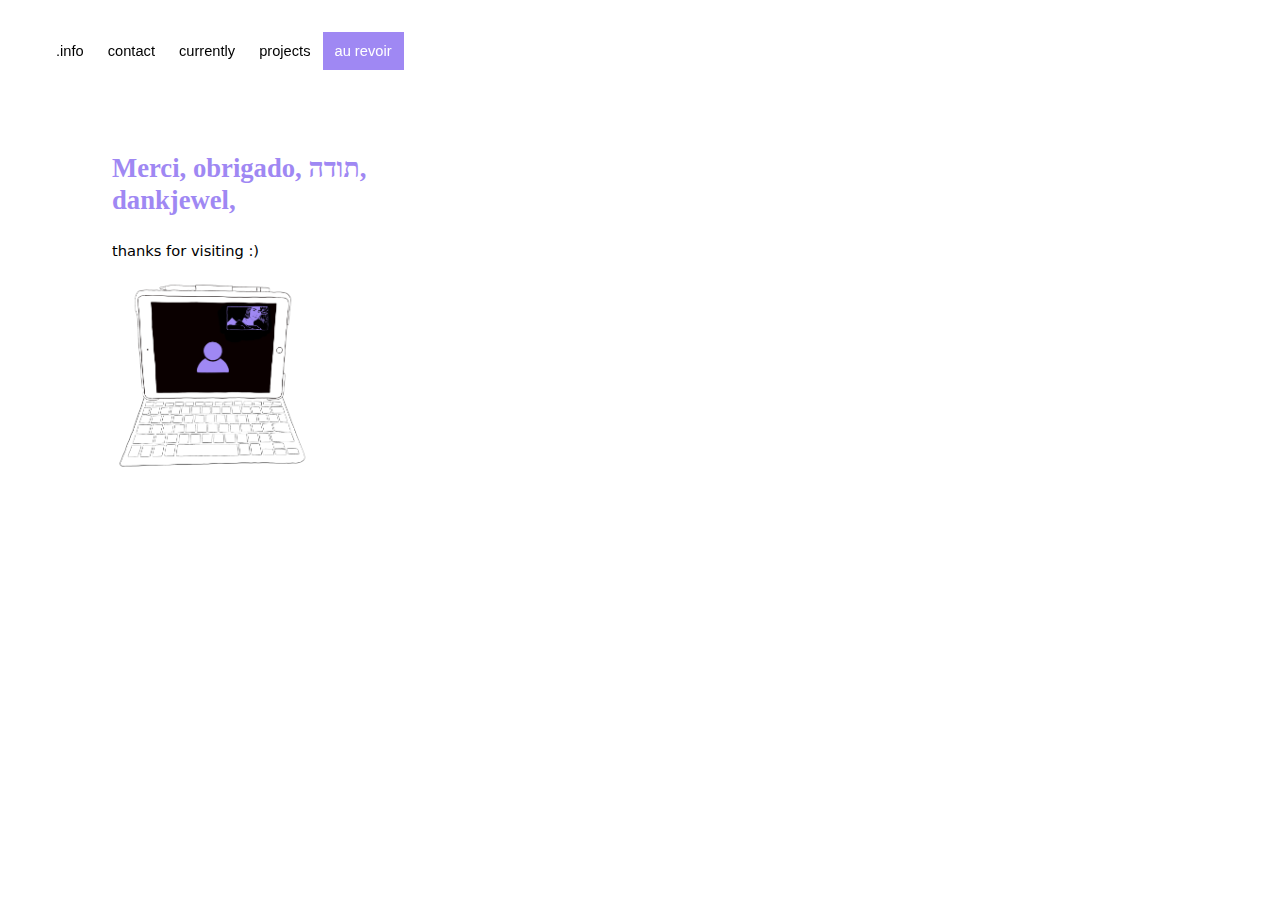
==== aurevoir.html @ fc8253aa "au revoir" ====
<!DOCTYPE html>
<html>

<head>
  <title>Elisa Chaudet</title>

  <link rel="shortcut icon" href="glass2.png" />
  <link rel="stylesheet" href="scss/style.css" />
  <link rel="stylesheet" href="css/bootstrap.min.css"/>
  <script src="js/script.js"></script>
  <script src="js/bootstrap.min.js"></script>
  <meta content="width=device-width, initial-scale=1" name="viewport" />

</head>

<body>


  <div class="container">
    <div class="topnav">
      <a href="index.html">.info</a>
      <a href="contact.html">contact</a>
      <a href="currently.html">currently</a>
      <a href="projects.html">projects</a>
      <a class="active" href="aurevoir.html">au revoir</a>

    </div>

    <div class="container-aurevoir row">
      <div class="item-aurevoir">
        <div class="body">


          <div class="col-10">
            <h1>Merci, obrigado, תודה, dankjewel,</h1>
            <br>
            <p> 
            thanks for visiting :)
            </p>

            <img src="ipad.png" alt="ipad">

        </div>
        </div>
      </div>
    </div>
</body>

</html>
---- scss/style.css ----
h1 {
  text-align: left;
  font-family: "Times New Roman", Times, serif !important;
  font-size: 20pt !important;
  color: #9f88f3 !important;
  font-weight: bold !important;
  margin-bottom: 0 !important;
}

body {
  text-align: center;
  color: black;
  text-decoration: none;
  font-family: 1em Helvetica Neue, Helvetica, Arial, sans-serif;
  font-size: 11pt;
  color: black;
}

p {
  text-align: left;
  font-family: 1em Helvetica Neue, Helvetica, Arial, sans-serif;
  font-size: 11pt;
  color: black;
}

img {
  max-width: 200px;
  height: auto;
}

.keetay {
  margin-left: 100px !important;
  margin-top: -60px !important;
}

.image-left {
  border: 0;
  float: left;
  padding-right: 7%;
}

.img-keetay {
  max-width: 100px;
  height: auto;
  padding-right: 3%;
  border: 0;
  float: left;
}

.img-tulips {
  max-width: 270px;
  height: auto;
  padding-right: 3%;
  border: 0;
  float: left;
  margin-bottom: 10px !important;
  margin-right: 10px !important;
}

.img-ipad {
  max-width: 350px;
  height: auto;
  padding-right: 3%;
  border: 0;
  float: left;
  margin-bottom: 10px !important;
  margin-right: 10px !important;
}

.container-projects img {
  max-width: 80%;
  height: auto;
  text-align: center;
}

/* unvisited link */
a:link {
  color: black !important;
  text-decoration: underline !important;
  text-align: left !important;
  font-family: Avenir, Sans-Serif !important;
  font-size: 11pt !important;
}

/* visited link */
a:visited {
  color: black !important;
  text-decoration: underline !important;
}

/* mouse over link */
a:hover {
  color: #9f88f3 !important;
  text-decoration: underline !important;
}

/* selected link */
a:active {
  color: #9f88f3 !important;
  text-decoration: underline !important;
}

/* Add a black background color to the top navigation */
.topnav {
  position: fixed !important;
  color: black !important;
  margin: 2rem !important;
  overflow: hidden !important;
}

/* Style the links inside the navigation bar */
.topnav a {
  float: left !important;
  color: black !important;
  text-align: center !important;
  padding: 8px 12px !important;
  text-decoration: none !important;
  font-family: 1em Helvetica Neue, Helvetica, Arial, sans-serif !important;
  font-size: 11pt !important;
}

/* Change the color of links on hover */
.topnav a:hover {
  background-color: #9f88f3 !important;
  color: white !important;
}

/* Add a color to the active/current link */
.topnav a.active {
  background-color: #9f88f3 !important;
  color: white !important;
}

/* black navigation color for projects */
#projects {
  position: fixed;
  margin: 2rem;
  overflow: hidden;
}

#projects a {
  float: left;
  color: black;
  text-align: center;
  padding: 8px 12px;
  text-decoration: none;
  font-family: 1em Helvetica Neue, Helvetica, Arial, sans-serif;
  font-size: 11pt;
}

#projects a:hover {
  background-color: black !important;
  color: white !important;
}

#projects a.active {
  background-color: black !important;
  color: white !important;
}

body {
  font: 1em Helvetica Neue, Helvetica, Arial, sans-serif;
}

* {
  -webkit-box-sizing: border-box;
          box-sizing: border-box;
}

p {
  margin: 0 0 1em 0;
}

.container {
  margin-left: 0 !important;
}

.container-index {
  padding: 100px;
  margin: 0;
  list-style: none;
  display: -webkit-box;
  display: -ms-flexbox;
  display: flex;
  -webkit-box-align: center;
      -ms-flex-align: center;
          align-items: center;
  -webkit-box-pack: left;
      -ms-flex-pack: left;
          justify-content: left;
  width: 70vw;
  height: 70vh;
}

.item-index {
  padding: 10px;
  background-color: none;
  border: 1.5px solid none;
  width: 45vw;
  display: -webkit-box;
  display: -ms-flexbox;
  display: flex;
  -webkit-box-align: end;
      -ms-flex-align: end;
          align-items: flex-end;
}

.container-contact {
  padding: 100px;
  margin: 0;
  list-style: none;
  display: -webkit-box;
  display: -ms-flexbox;
  display: flex;
  -webkit-box-align: center;
      -ms-flex-align: center;
          align-items: center;
  -webkit-box-pack: left;
      -ms-flex-pack: left;
          justify-content: left;
  width: 70vw;
  height: 80vh;
}

.item-contact {
  padding: 100px;
  background-color: none;
  border: 1.5px solid none;
  width: 90vw;
  display: -webkit-box;
  display: -ms-flexbox;
  display: flex;
  -webkit-box-align: end;
      -ms-flex-align: end;
          align-items: flex-end;
}

.container-currently {
  padding: 100px;
  margin: 0;
  list-style: none;
  display: -webkit-box;
  display: -ms-flexbox;
  display: flex;
  -webkit-box-align: center;
      -ms-flex-align: center;
          align-items: center;
  -webkit-box-pack: left;
      -ms-flex-pack: left;
          justify-content: left;
  width: 70vw;
  height: 80vh;
}

.item-currently {
  padding: 10px;
  background-color: none;
  border: 1.5px solid none;
  width: 45vw;
  display: -webkit-box;
  display: -ms-flexbox;
  display: flex;
  -webkit-box-align: end;
      -ms-flex-align: end;
          align-items: flex-end;
}

.container-projects {
  padding: 50px;
  padding-top: 100px;
  margin: 0;
  list-style: none;
  display: -webkit-box;
  display: -ms-flexbox;
  display: flex;
  -webkit-box-align: center;
      -ms-flex-align: center;
          align-items: center;
  -webkit-box-pack: left;
      -ms-flex-pack: left;
          justify-content: left;
  width: 100vw;
  height: 80vh;
}

.item-projects {
  padding: 0px;
  background-color: none;
  border: 1.5px solid none;
  width: 130vw;
  display: -webkit-box;
  display: -ms-flexbox;
  display: flex;
  -webkit-box-align: end;
      -ms-flex-align: end;
          align-items: flex-end;
}

.container-aurevoir {
  padding: 100px;
  margin: 0;
  list-style: none;
  display: -webkit-box;
  display: -ms-flexbox;
  display: flex;
  -webkit-box-align: center;
      -ms-flex-align: center;
          align-items: center;
  -webkit-box-pack: left;
      -ms-flex-pack: left;
          justify-content: left;
  width: 150vw;
  height: 70vh;
}

.item-aurevoir {
  padding: 10px;
  background-color: none;
  border: 1.5px solid none;
  width: 100vw;
  display: -webkit-box;
  display: -ms-flexbox;
  display: flex;
  -webkit-box-align: end;
      -ms-flex-align: end;
          align-items: flex-end;
}

/* Button (open modal) */
.button {
  background-color: white;
  border: 0px;
  color: none;
  padding: none;
  text-align: center;
  text-decoration: none;
  display: inline-block;
  margin: none;
  cursor: pointer;
}

/* The Modal (background) */
.modal {
  display: none;
  /* Hidden by default */
  position: fixed;
  /* Stay in place */
  z-index: 1;
  /* Sit on top */
  left: 50%;
  top: 50%;
  background-color: #9f88f3;
  width: 100%;
  height: 100%;
  overflow: scroll;
  position: fixed;
  -webkit-transform: translate(-50%, -50%);
          transform: translate(-50%, -50%);
}

/* Modal Content/Box */
.modal-content {
  background-color: #fefefe;
  margin: 2% auto;
  padding: 15px;
  border: 1px solid black;
  width: 80%;
  height: 660px;
  overflow: scroll;
  font-family: 1em Helvetica Neue, Helvetica, Arial, sans-serif;
  font-size: 11pt;
  color: black;
}

/* The Close Button */
.close {
  color: black;
  position: absolute;
  top: 50px;
  right: 170px;
  font-size: 28px;
  font-weight: bold;
}

.close:hover,
.close:focus {
  color: black;
  text-decoration: none;
  cursor: pointer;
}

@media screen and (max-width: 480px) {
  .container-index {
    padding: 10px;
    width: 100%;
    height: 100%;
  }
  .container-contact {
    padding: 10px;
    width: 100%;
    height: 100%;
  }
  .container-currently {
    padding: 10px;
    width: 100%;
    height: 100%;
  }
  .container-projects {
    padding: 10px;
    padding-top: 100px;
    width: 100%;
    height: 100%;
  }
  .container-aurevoir {
    padding: 10px;
    width: 100%;
    height: 100%;
  }
  .close {
    top: 7px;
    right: 50px;
  }
  .img-tulips {
    width: 210px;
    margin-top: 30px !important;
    margin-left: -25px !important;
  }
  .img-ipad {
    width: 350px;
    margin-top: 30px !important;
    margin-left: -25px !important;
  }
  .col-10, .col-6, .img-keetay, .img-tulips, .img-ipad {
    margin: auto;
    margin-top: 70px;
  }
  #images {
    width: 340px;
    margin-top: 70px;
  }
  .topnav a {
    font-size: 11pt !important;
    text-align: justify;
  }
  .item {
    padding: 1px;
    background-color: none;
    border: 2.5px solid none;
    width: 90vw !important;
  }
  .item h1 {
    font-size: 4.5rem !important;
  }
  .item h1 p {
    font-size: 11pt !important;
    text-align: justify;
  }
  .item h1 p a {
    font-size: 2.5rem !important;
    text-align: justify;
  }
  .item h1 p a img {
    max-width: 390px;
  }
}
/*# sourceMappingURL=style.css.map */
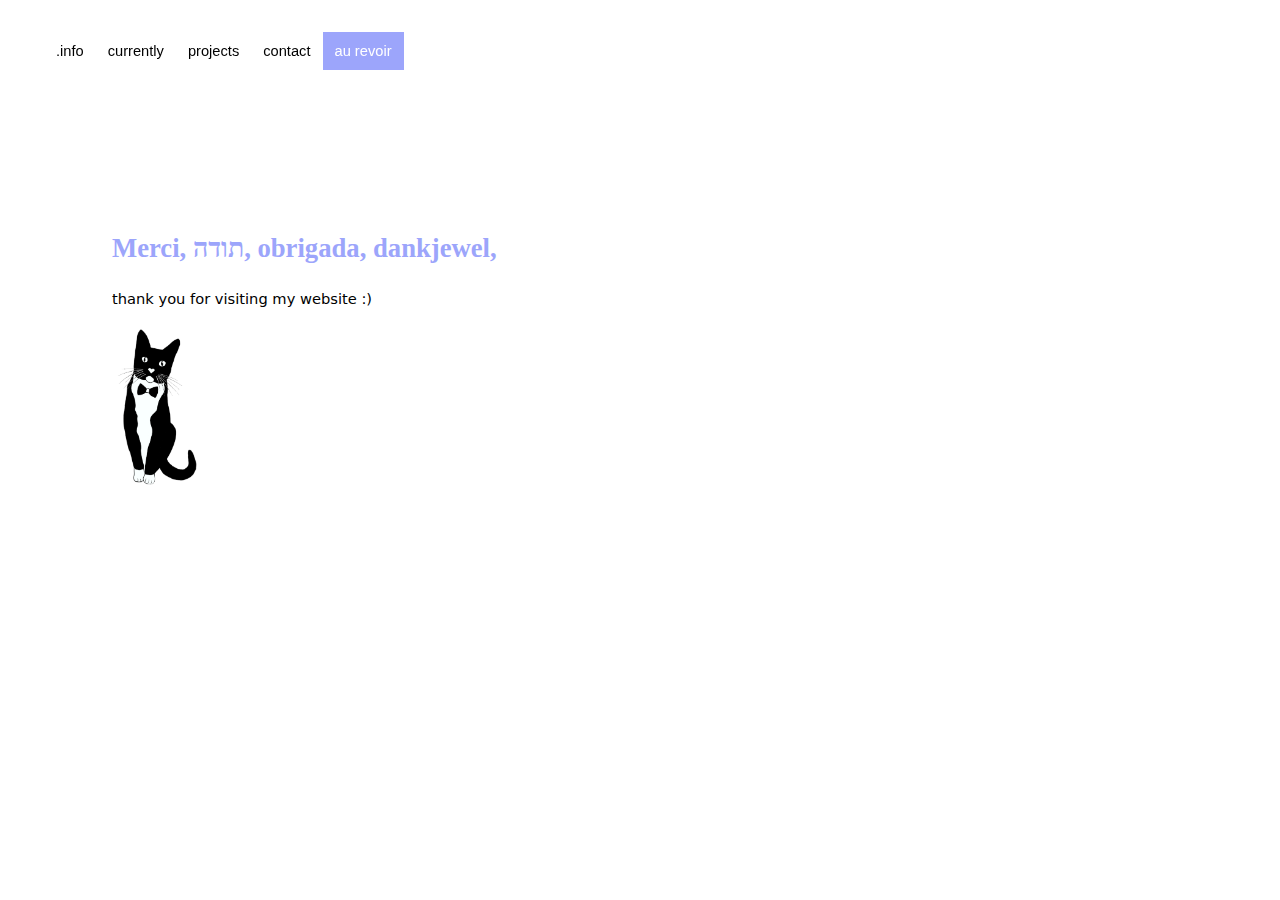
==== commit fd2fff98: "fixing mistakes" ====
--- a/aurevoir.html
+++ b/aurevoir.html
@@ -1,8 +1,7 @@
-<!DOCTYPE html>
+<!DOCTYPE html >
 <html>
-
 <head>
-  <title>Elisa Chaudet</title>
+<title>Elisa Chaudet</title>
 
   <link rel="shortcut icon" href="glass2.png" />
   <link rel="stylesheet" href="scss/style.css" />
@@ -10,40 +9,38 @@
   <script src="js/script.js"></script>
   <script src="js/bootstrap.min.js"></script>
   <meta content="width=device-width, initial-scale=1" name="viewport" />
-
+  
 </head>
 
 <body>
 
-
-  <div class="container">
-    <div class="topnav">
-      <a href="index.html">.info</a>
-      <a href="contact.html">contact</a>
-      <a href="currently.html">currently</a>
-      <a href="projects.html">projects</a>
-      <a class="active" href="aurevoir.html">au revoir</a>
-
-    </div>
-
-    <div class="container-aurevoir row">
-      <div class="item-aurevoir">
-        <div class="body">
+<div class="container">
+  <div class="topnav">
+    <a href="index.html">.info</a>
+    <a href="currently.html">currently</a>
+    <a href="projects.html">projects</a>
+    <a href="contact.html">contact</a>
+    <a class="active" href="aurevoir.html">au revoir</a>
 
 
-          <div class="col-10">
-            <h1>Merci, obrigado, תודה, dankjewel,</h1>
-            <br>
-            <p> 
-            thanks for visiting :)
-            </p>
+  </div>
 
-            <img src="ipad.png" alt="ipad">
+  <div class="container-contact row">
+    <div class="item-contact">
+      <div class="body">
 
-        </div>
-        </div>
+        <h1>Merci, תודה, obrigada, dankjewel,</h1><br>
+        <p>
+         thank you for visiting my website :)
+        </p>
+
+        <img class="img-keetay" src="keetay.png" alt="keetay"/>
+
+      </div>
       </div>
     </div>
+  </div>
+</div>
 </body>
 
 </html>
--- a/scss/style.css
+++ b/scss/style.css
@@ -2,12 +2,13 @@
   text-align: left;
   font-family: "Times New Roman", Times, serif !important;
   font-size: 20pt !important;
-  color: #9f88f3 !important;
+  color: #9ca5fb !important;
   font-weight: bold !important;
   margin-bottom: 0 !important;
 }
 
 body {
+  margin: 0 !important;
   text-align: center;
   color: black;
   text-decoration: none;
@@ -23,20 +24,22 @@
   color: black;
 }
 
-img {
-  max-width: 200px;
+.selfportrait-image {
+  max-width: 350px;
   height: auto;
+  padding-right: 3%;
+  border: 0;
+  margin-bottom: 10px !important;
+  margin-right: 10px !important;
+}
+
+#selfportrait-id {
+  width: 200px;
 }
 
 .keetay {
   margin-left: 100px !important;
   margin-top: -60px !important;
-}
-
-.image-left {
-  border: 0;
-  float: left;
-  padding-right: 7%;
 }
 
 .img-keetay {
@@ -52,19 +55,25 @@
   height: auto;
   padding-right: 3%;
   border: 0;
-  float: left;
   margin-bottom: 10px !important;
   margin-right: 10px !important;
 }
 
-.img-ipad {
+#tulips-id {
+  width: 300px;
+}
+
+.ipad-image {
   max-width: 350px;
   height: auto;
   padding-right: 3%;
   border: 0;
-  float: left;
   margin-bottom: 10px !important;
   margin-right: 10px !important;
+}
+
+#ipad-id {
+  width: 300px;
 }
 
 .container-projects img {
@@ -90,13 +99,13 @@
 
 /* mouse over link */
 a:hover {
-  color: #9f88f3 !important;
+  color: #9ca5fb !important;
   text-decoration: underline !important;
 }
 
 /* selected link */
 a:active {
-  color: #9f88f3 !important;
+  color: #9ca5fb !important;
   text-decoration: underline !important;
 }
 
@@ -121,13 +130,13 @@
 
 /* Change the color of links on hover */
 .topnav a:hover {
-  background-color: #9f88f3 !important;
+  background-color: #9ca5fb !important;
   color: white !important;
 }
 
 /* Add a color to the active/current link */
 .topnav a.active {
-  background-color: #9f88f3 !important;
+  background-color: #9ca5fb !important;
   color: white !important;
 }
 
@@ -138,6 +147,10 @@
   overflow: hidden;
 }
 
+#container-projects-id {
+  padding-left: 12px;
+}
+
 #projects a {
   float: left;
   color: black;
@@ -176,36 +189,6 @@
 }
 
 .container-index {
-  padding: 100px;
-  margin: 0;
-  list-style: none;
-  display: -webkit-box;
-  display: -ms-flexbox;
-  display: flex;
-  -webkit-box-align: center;
-      -ms-flex-align: center;
-          align-items: center;
-  -webkit-box-pack: left;
-      -ms-flex-pack: left;
-          justify-content: left;
-  width: 70vw;
-  height: 70vh;
-}
-
-.item-index {
-  padding: 10px;
-  background-color: none;
-  border: 1.5px solid none;
-  width: 45vw;
-  display: -webkit-box;
-  display: -ms-flexbox;
-  display: flex;
-  -webkit-box-align: end;
-      -ms-flex-align: end;
-          align-items: flex-end;
-}
-
-.container-contact {
   padding: 100px;
   margin: 0;
   list-style: none;
@@ -222,7 +205,7 @@
   height: 80vh;
 }
 
-.item-contact {
+.item-index {
   padding: 100px;
   background-color: none;
   border: 1.5px solid none;
@@ -235,7 +218,7 @@
           align-items: flex-end;
 }
 
-.container-currently {
+.container-contact {
   padding: 100px;
   margin: 0;
   list-style: none;
@@ -252,11 +235,11 @@
   height: 80vh;
 }
 
-.item-currently {
-  padding: 10px;
+.item-contact {
+  padding: 100px;
   background-color: none;
   border: 1.5px solid none;
-  width: 45vw;
+  width: 90vw;
   display: -webkit-box;
   display: -ms-flexbox;
   display: flex;
@@ -265,9 +248,30 @@
           align-items: flex-end;
 }
 
+.container-currently {
+  padding: 100px;
+  margin: 0;
+  list-style: none;
+  display: block;
+  -webkit-box-align: center;
+      -ms-flex-align: center;
+          align-items: center;
+  -webkit-box-pack: left;
+      -ms-flex-pack: left;
+          justify-content: left;
+}
+
+.item-currently {
+  padding: 100px;
+  background-color: none;
+  border: 1.5px solid none;
+  display: block;
+  width: 500px;
+}
+
 .container-projects {
   padding: 50px;
-  padding-top: 100px;
+  padding-top: 250px;
   margin: 0;
   list-style: none;
   display: -webkit-box;
@@ -288,36 +292,6 @@
   background-color: none;
   border: 1.5px solid none;
   width: 130vw;
-  display: -webkit-box;
-  display: -ms-flexbox;
-  display: flex;
-  -webkit-box-align: end;
-      -ms-flex-align: end;
-          align-items: flex-end;
-}
-
-.container-aurevoir {
-  padding: 100px;
-  margin: 0;
-  list-style: none;
-  display: -webkit-box;
-  display: -ms-flexbox;
-  display: flex;
-  -webkit-box-align: center;
-      -ms-flex-align: center;
-          align-items: center;
-  -webkit-box-pack: left;
-      -ms-flex-pack: left;
-          justify-content: left;
-  width: 150vw;
-  height: 70vh;
-}
-
-.item-aurevoir {
-  padding: 10px;
-  background-color: none;
-  border: 1.5px solid none;
-  width: 100vw;
   display: -webkit-box;
   display: -ms-flexbox;
   display: flex;
@@ -349,7 +323,7 @@
   /* Sit on top */
   left: 50%;
   top: 50%;
-  background-color: #9f88f3;
+  background-color: #9ca5fb;
   width: 100%;
   height: 100%;
   overflow: scroll;
@@ -411,11 +385,6 @@
     width: 100%;
     height: 100%;
   }
-  .container-aurevoir {
-    padding: 10px;
-    width: 100%;
-    height: 100%;
-  }
   .close {
     top: 7px;
     right: 50px;
@@ -425,12 +394,9 @@
     margin-top: 30px !important;
     margin-left: -25px !important;
   }
+  .img-keetay,
+  .img-tulips,
   .img-ipad {
-    width: 350px;
-    margin-top: 30px !important;
-    margin-left: -25px !important;
-  }
-  .col-10, .col-6, .img-keetay, .img-tulips, .img-ipad {
     margin: auto;
     margin-top: 70px;
   }
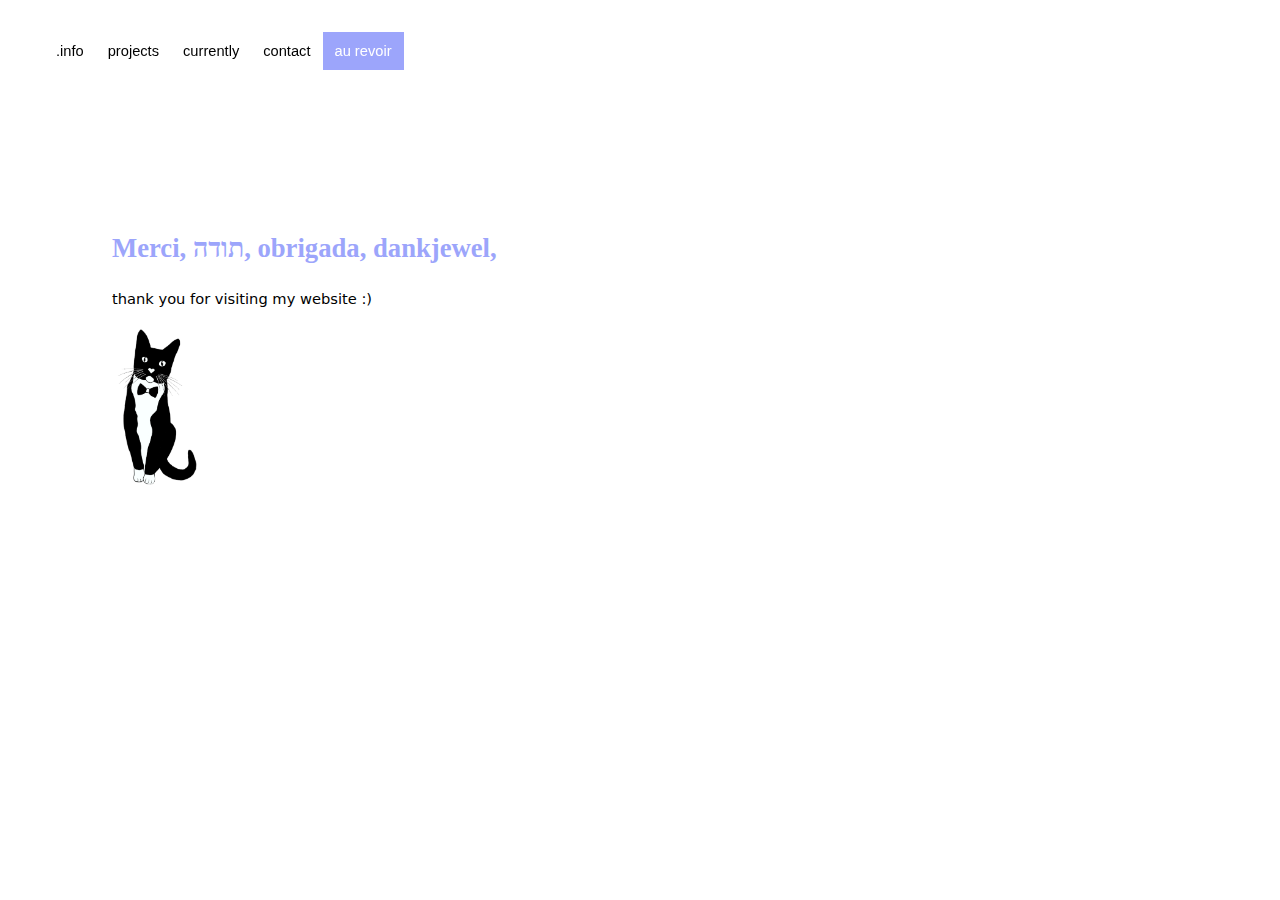
==== commit 536778a3: "Update aurevoir.html" ====
--- a/aurevoir.html
+++ b/aurevoir.html
@@ -17,8 +17,8 @@
 <div class="container">
   <div class="topnav">
     <a href="index.html">.info</a>
+    <a href="projects.html">projects</a>
     <a href="currently.html">currently</a>
-    <a href="projects.html">projects</a>
     <a href="contact.html">contact</a>
     <a class="active" href="aurevoir.html">au revoir</a>
 
